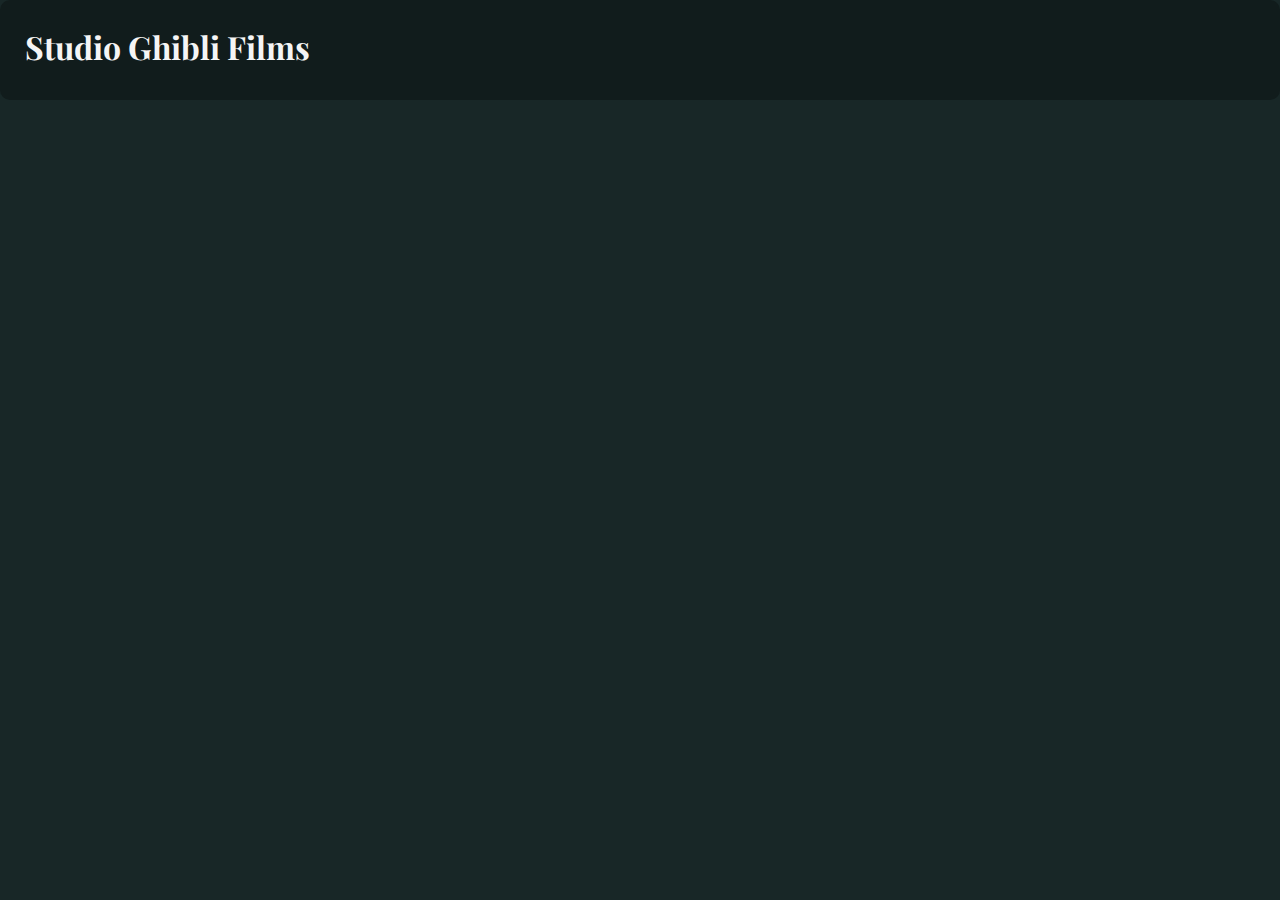
==== index.html @ 68800e53 "Initial commit with a working proof of concept" ====
<!DOCTYPE html>
<html lang="en">
<head>
    <meta charset="UTF-8">
    <meta http-equiv="X-UA-Compatible" content="IE=edge">
    <meta name="viewport" content="width=device-width, initial-scale=1.0">
    <link rel="preconnect" href="https://fonts.googleapis.com">
<link rel="preconnect" href="https://fonts.gstatic.com" crossorigin>
<link href="https://fonts.googleapis.com/css2?family=Playfair+Display&display=swap" rel="stylesheet">
    <link rel="stylesheet" href="./css/main.css">
    <title>Gibli </title>
</head>
<body>
    <header>
        <h1>Studio Ghibli Films</h1>
    </header>
    <section id="jumboTron">

    </section>
    <section id="contentBody">
    </section>
    <script src="./fetch.js"></script>
</body>
</html>
---- css/main.css ----
@import "./header.css";
@import "./jumbotron.css";
@import "./contentBody.css";

body {
    background-color: rgb(24, 39, 39);
    margin: 0;
    font-family: 'Playfair Display', serif;
}
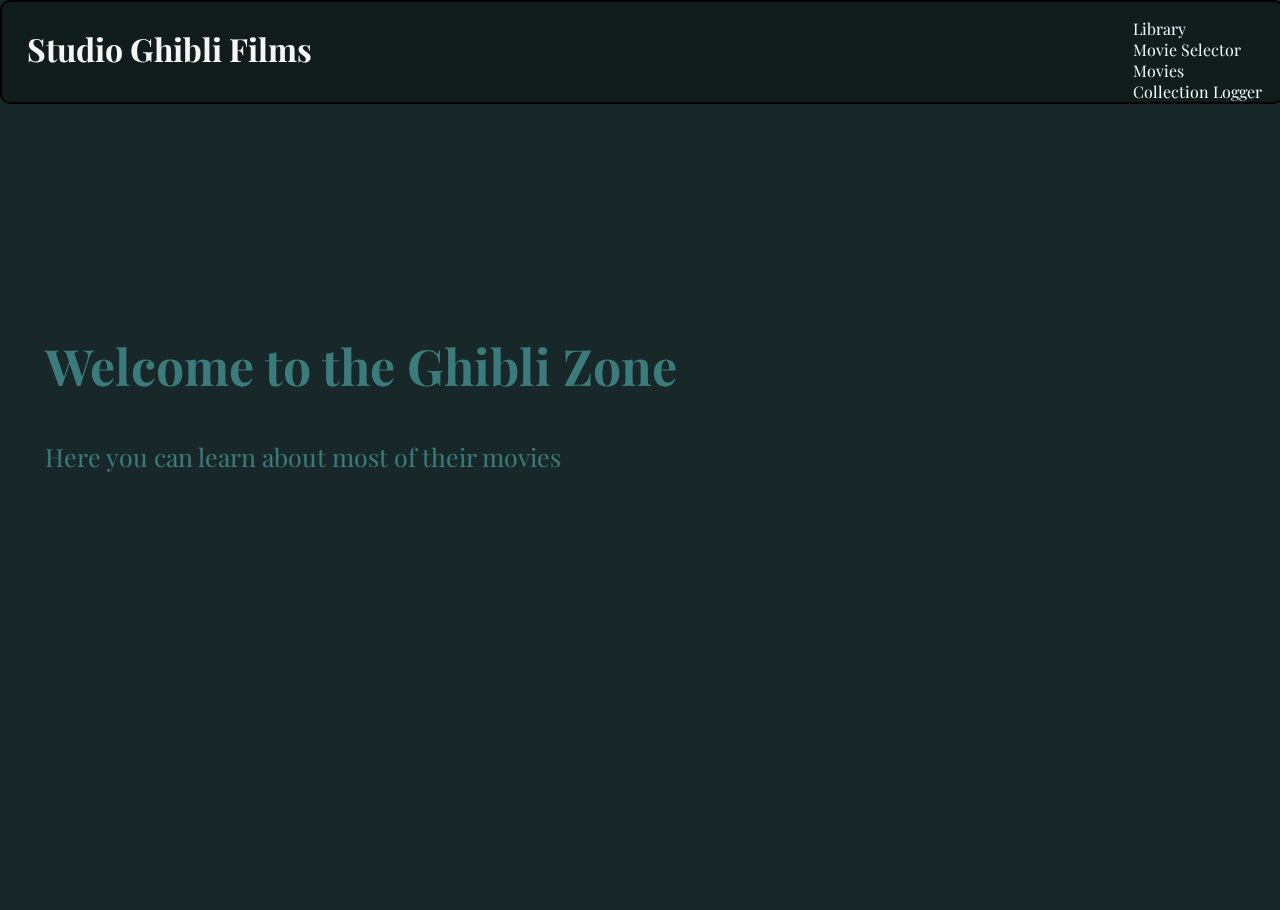
==== commit 2b20bbed: "fixing index location" ====
--- a/index.html
+++ b/index.html
@@ -5,20 +5,34 @@
     <meta http-equiv="X-UA-Compatible" content="IE=edge">
     <meta name="viewport" content="width=device-width, initial-scale=1.0">
     <link rel="preconnect" href="https://fonts.googleapis.com">
-<link rel="preconnect" href="https://fonts.gstatic.com" crossorigin>
-<link href="https://fonts.googleapis.com/css2?family=Playfair+Display&display=swap" rel="stylesheet">
+    <link rel="preconnect" href="https://fonts.gstatic.com" crossorigin>
+    <link href="https://fonts.googleapis.com/css2?family=Playfair+Display&display=swap" rel="stylesheet">
     <link rel="stylesheet" href="./css/main.css">
-    <title>Gibli </title>
+    <title>Studio Ghibli Home</title>
 </head>
 <body>
     <header>
-        <h1>Studio Ghibli Films</h1>
+        <h1><a href="./index.html" class="home">Studio Ghibli Films</a></h1>
+        <ul>
+            <li>
+                <a href="./html/library.html" class="navButton">Library</a>
+            </li>
+            <li>
+                <a href="./html/whatToWatch.html" class="navButton">Movie Selector</a>
+            </li>
+            <li>
+                <a href="./html/movies.html" class="navButton">Movies</a>
+            </li>
+            <li>
+                <a href="./html/collection.html" class="navButton">Collection Logger</a>
+            </li>
+        </ul>
     </header>
-    <section id="jumboTron">
-
+    <section class="jumboLand">
+        <div id="jumbotron">
+            <h2 class="text">Welcome to the Ghibli Zone</h2>
+            <p class="text">Here you can learn about most of their movies</p>
+        </div>
     </section>
-    <section id="contentBody">
-    </section>
-    <script src="./fetch.js"></script>
 </body>
 </html>--- a/css/main.css
+++ b/css/main.css
@@ -1,9 +1,12 @@
 @import "./header.css";
 @import "./jumbotron.css";
 @import "./contentBody.css";
+@import "./collection.css";
+@import "./library.css";
 
 body {
     background-color: rgb(24, 39, 39);
     margin: 0;
     font-family: 'Playfair Display', serif;
-}+}
+
